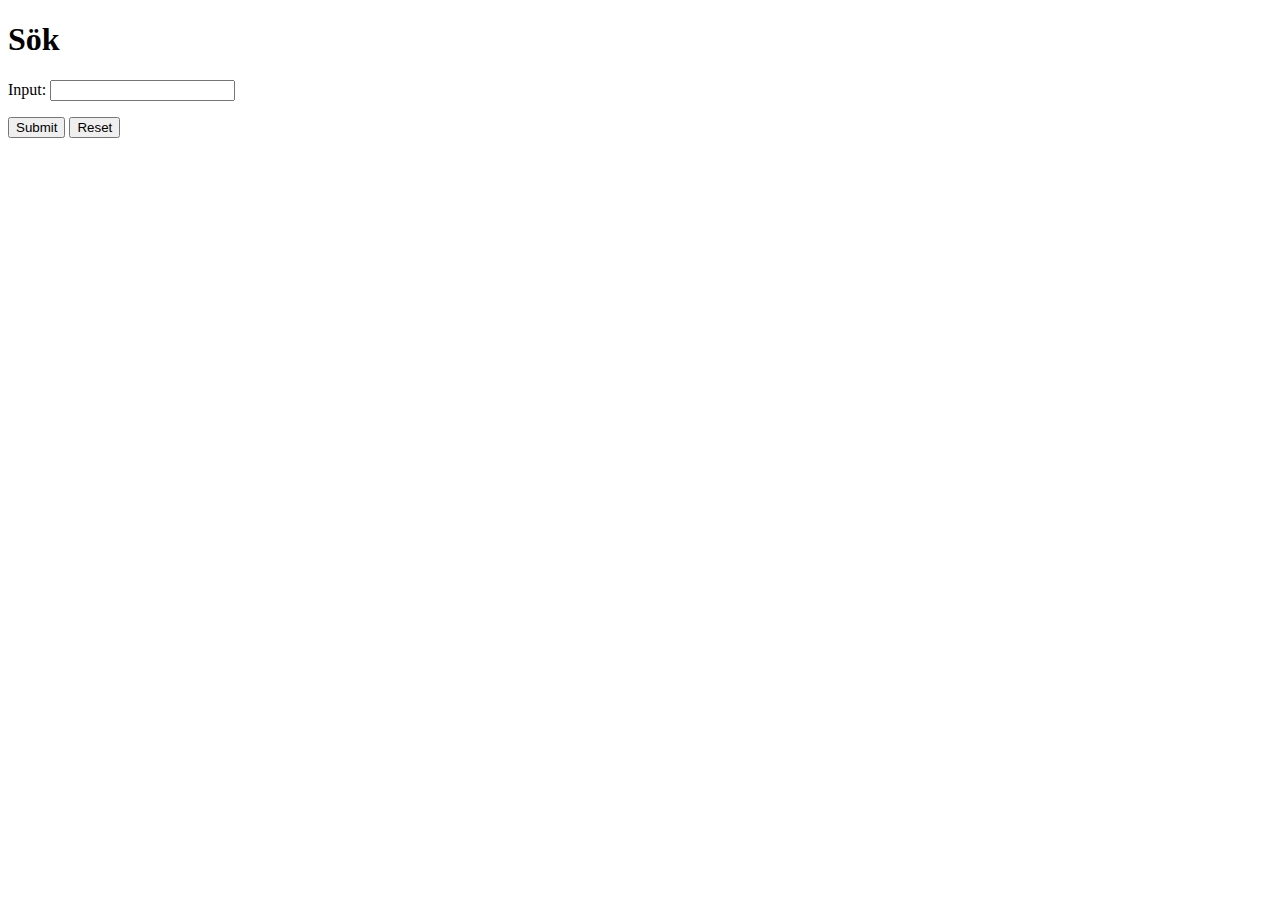
==== src/main/resources/templates/add_form.html @ 80d7d1fc "utv pågår" ====
<!DOCTYPE HTML>
<html xmlns:th="http://www.thymeleaf.org">
<head>
<title>DB form</title>
<meta http-equiv="Content-Type" content="text/html; charset=UTF-8" />
</head>
<body>
	<h1>Sök</h1>
	<form action="#" th:action="@{/DBAdd}" th:object="${DBAdd}"method="post">
		<p>Input: <input type="text" th:field="*{str}" /></p>
		<p><input type="submit" value="Submit" /> <input type="reset" value="Reset" />
		</p>
	</form>
</body>
</html>
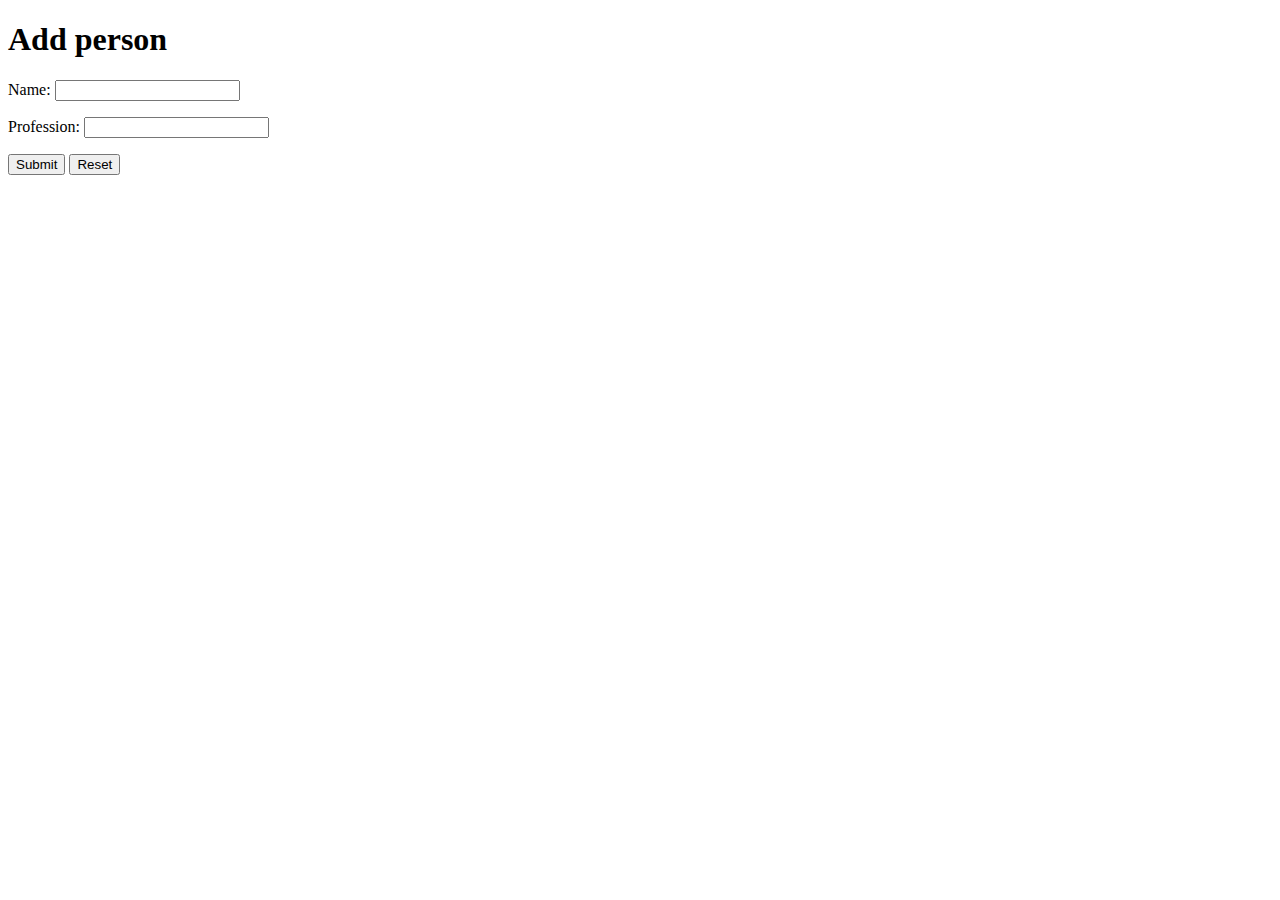
==== commit fe1fb793: "utv pågår" ====
--- a/src/main/resources/templates/add_form.html
+++ b/src/main/resources/templates/add_form.html
@@ -5,9 +5,10 @@
 <meta http-equiv="Content-Type" content="text/html; charset=UTF-8" />
 </head>
 <body>
-	<h1>Sök</h1>
+	<h1>Add person</h1>
 	<form action="#" th:action="@{/DBAdd}" th:object="${DBAdd}"method="post">
-		<p>Input: <input type="text" th:field="*{str}" /></p>
+		<p>Name: <input type="text" th:field="*{str}" /></p>
+		<p>Profession: <input type="text" th:field="*{str}" /></p>
 		<p><input type="submit" value="Submit" /> <input type="reset" value="Reset" />
 		</p>
 	</form>
